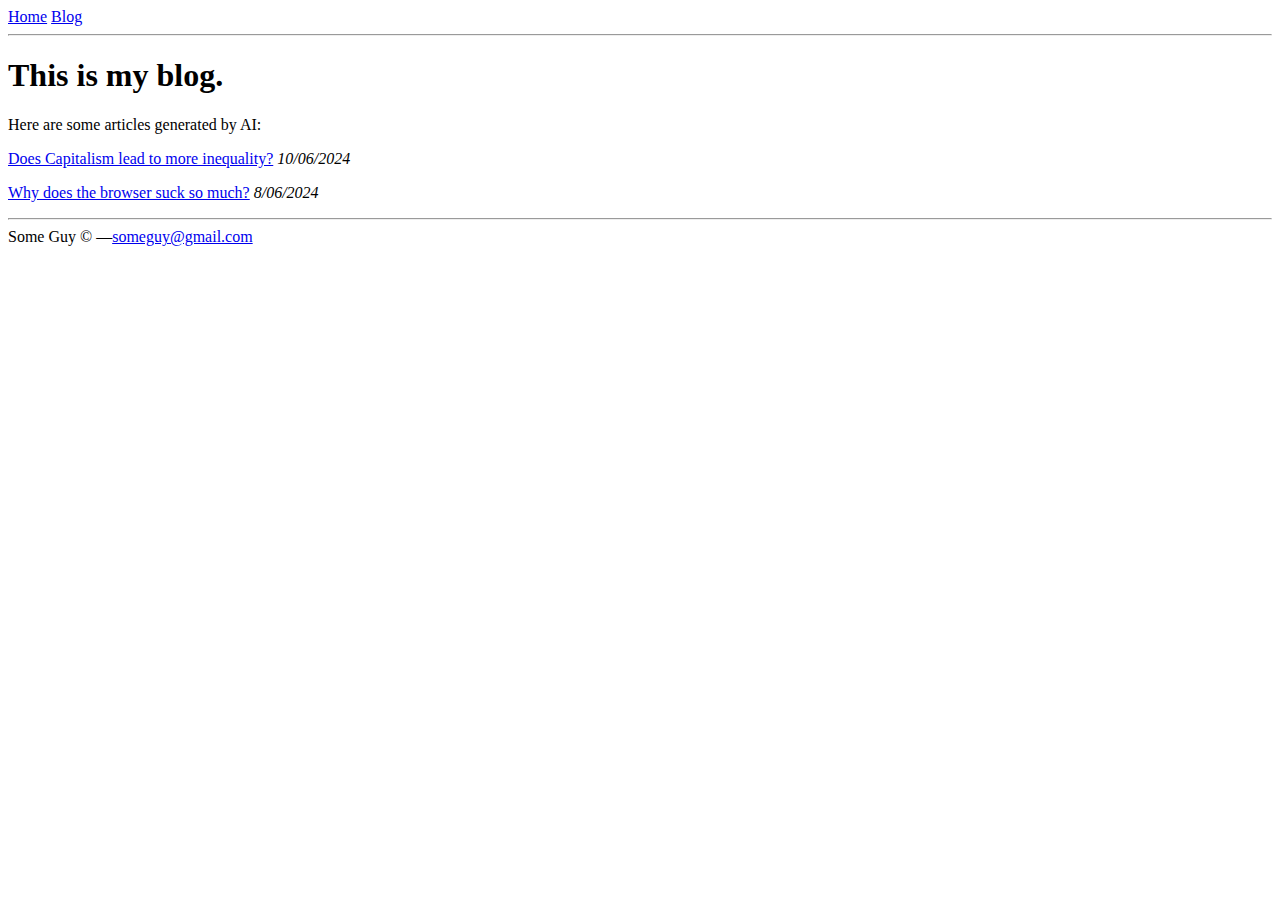
==== out/index.html @ f7fe4373 "first commit" ====
<!DOCTYPE html>
<html>

<head>
    <meta charset="utf-8">
    <link rel="stylesheet" href="/style.css"/>

	<style>	</style>

	<title></title>
</head>

<body>
<header>
	<nav>
		<a href="/">Home</a>
		<a href="/all_blog_posts.html">Blog</a>
	</nav>
</header>

<hr>
<main>
<div>
    <h1>This is my blog.</h1>

    <p>Here are some articles generated by AI:<p/>
<p><a href=/blogs/Capitalism.html>Does Capitalism lead to more inequality?</a> <em>10/06/2024</em></p>
<p><a href=/blogs/Browser.html>Why does the browser suck so much?</a> <em>8/06/2024</em></p>

</div>
</main>

<footer>
	<hr>
	Some Guy &copy; &mdash;<a href="mailto:someguy@gmail.com">someguy@gmail.com</a>
</footer>

</body>
</htlml>
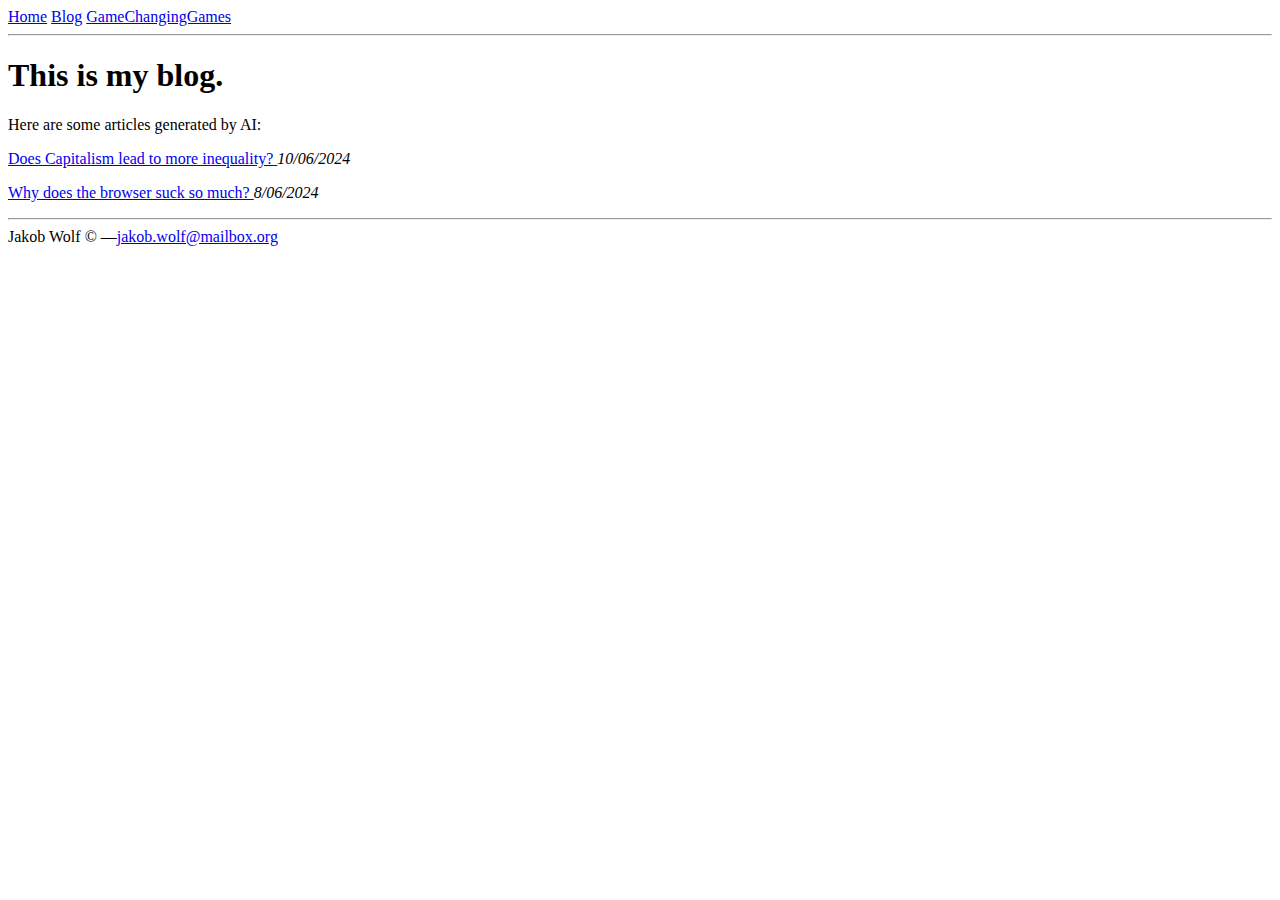
==== commit 2fc73846: "clean up" ====
--- a/out/index.html
+++ b/out/index.html
@@ -1,38 +1,43 @@
 <!DOCTYPE html>
 <html>
 
-<head>
-    <meta charset="utf-8">
-    <link rel="stylesheet" href="/style.css"/>
-
-	<style>	</style>
-
-	<title></title>
+<head>
+    <meta charset="utf-8">
+    <link rel="stylesheet" href="/style.css"/>
+
+	<style>	</style>
+
+	<title></title>
 </head>
 
 <body>
 <header>
 	<nav>
-		<a href="/">Home</a>
-		<a href="/all_blog_posts.html">Blog</a>
+		<a class="a_header" href="/">Home</a>
+		<a class="a_header" href="/all_blog_posts.html">Blog</a>
+		<a class="a_header" href="/game_changing_games.html">GameChangingGames</a>
 	</nav>
 </header>
 
 <hr>
 <main>
-<div>
-    <h1>This is my blog.</h1>
+<h1>This is my blog.</h1>
+
+<p>Here are some articles generated by AI:<p/>
+
+<p><a href=/blogs/Capitalism.html.html>Does Capitalism lead to more inequality?+</a> <em>10/06/2024+</em></p>
+<p><a href=/blogs/Browser.html.html>Why does the browser suck so much?+</a> <em>8/06/2024+</em></p>
+
 
-    <p>Here are some articles generated by AI:<p/>
-<p><a href=/blogs/Capitalism.html>Does Capitalism lead to more inequality?</a> <em>10/06/2024</em></p>
-<p><a href=/blogs/Browser.html>Why does the browser suck so much?</a> <em>8/06/2024</em></p>
-
-</div>
 </main>
 
-<footer>
-	<hr>
-	Some Guy &copy; &mdash;<a href="mailto:someguy@gmail.com">someguy@gmail.com</a>
+<footer>
+	<hr>
+	Jakob Wolf &copy; &mdash;<a href="mailto:jakob.wolf@mailbox.org">jakob.wolf@mailbox.org</a>
 </footer>
 
 </body>
